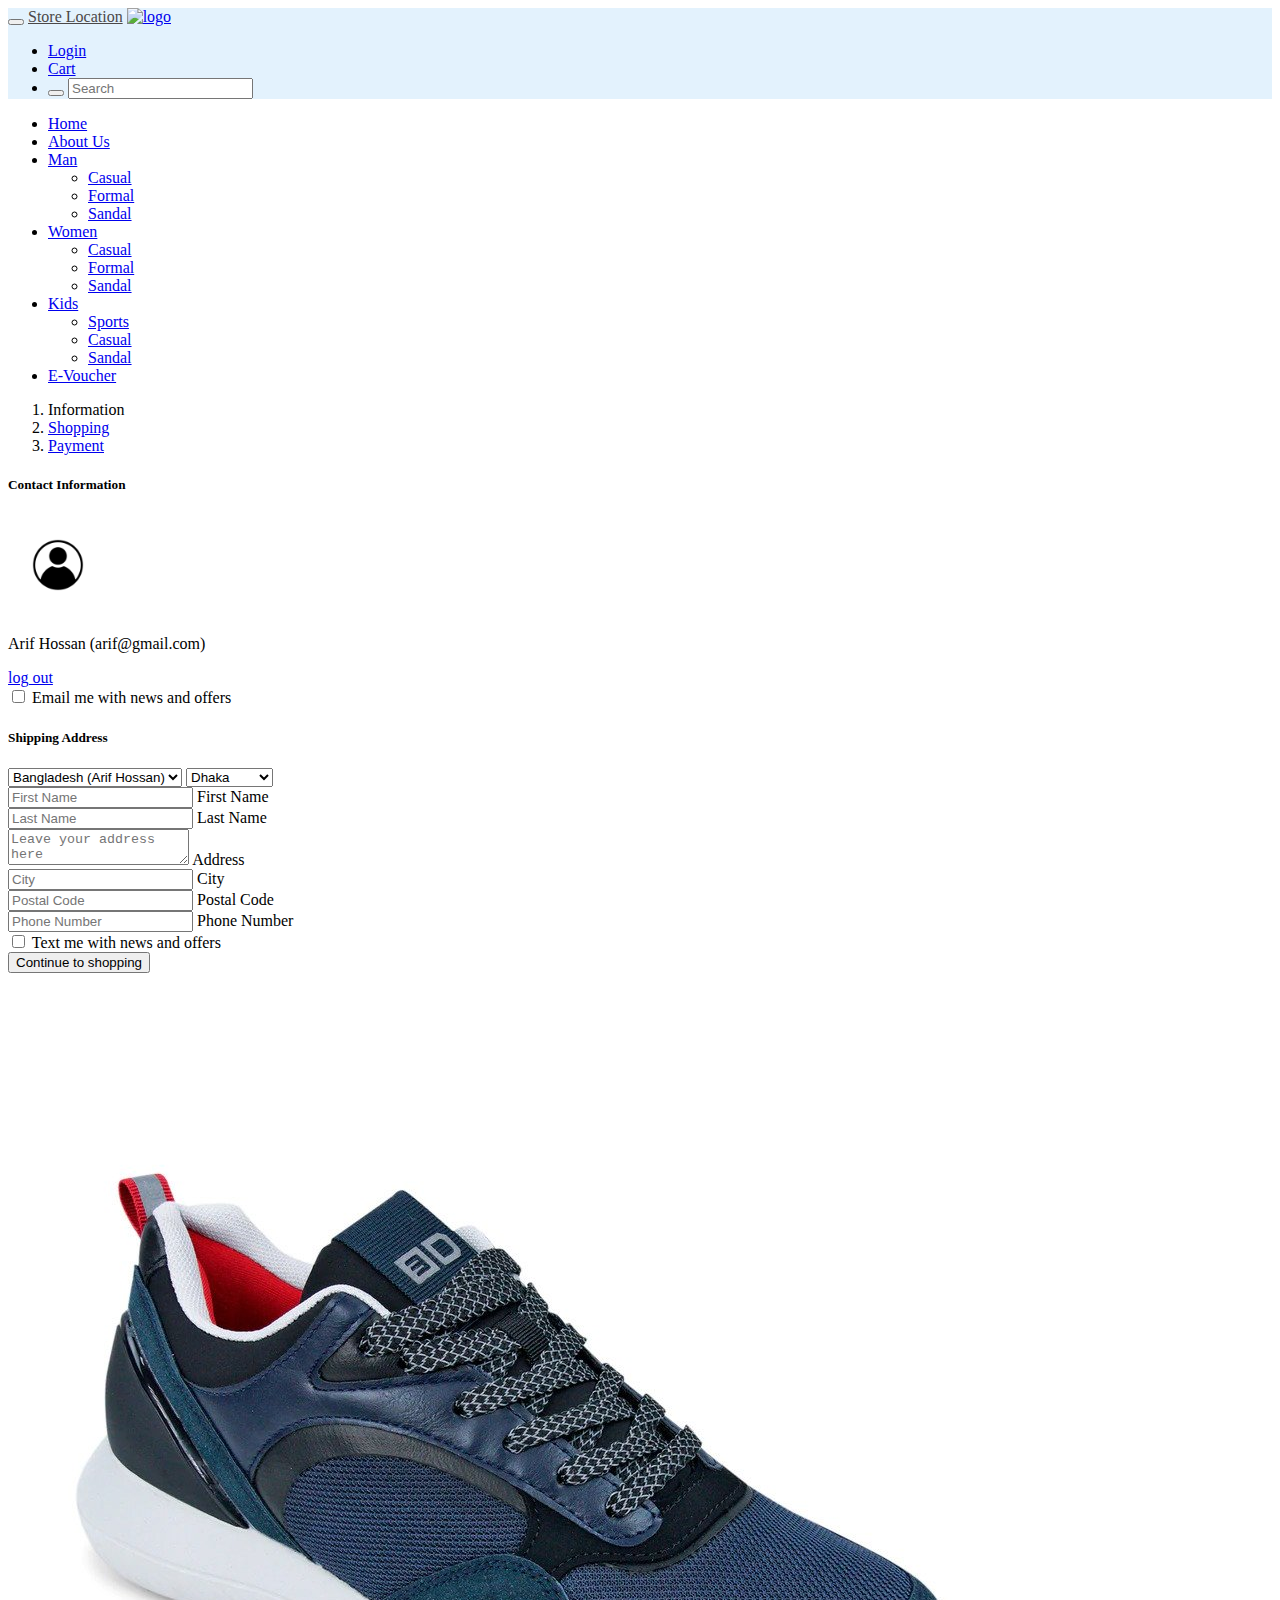
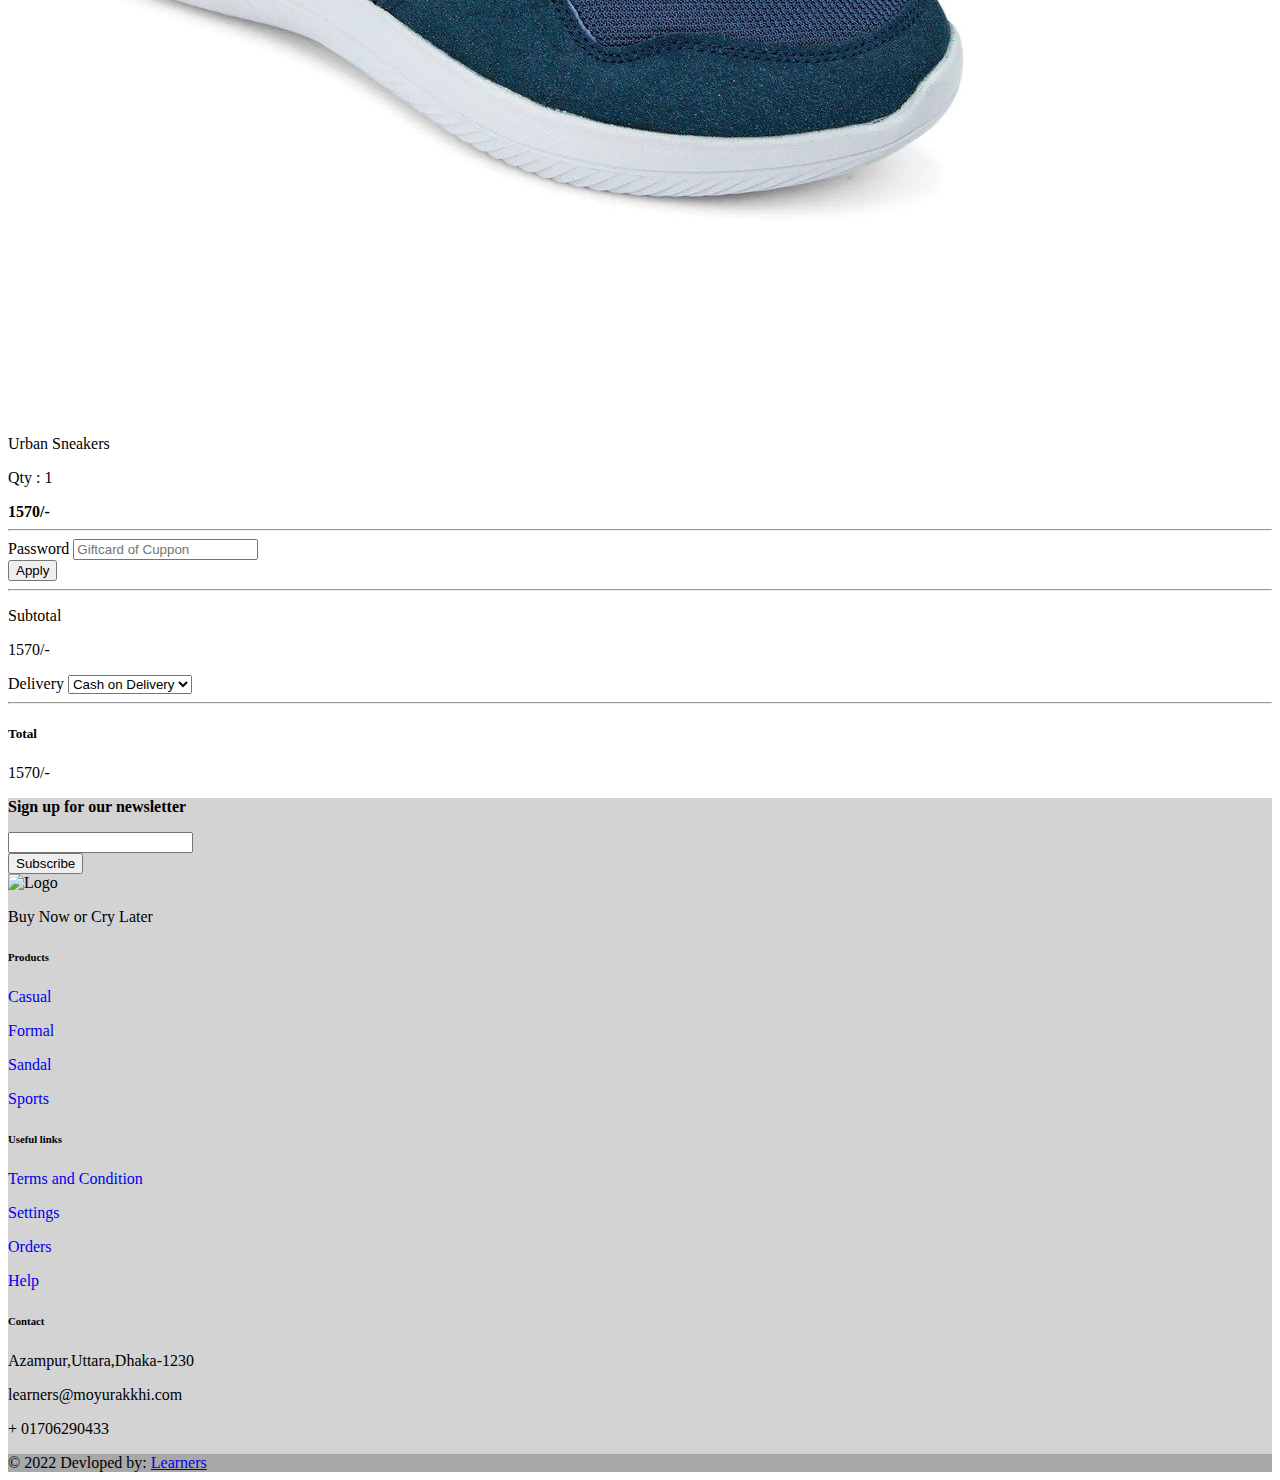
==== buynow.html @ dc1dd3b0 "UI added" ====
<!doctype html>
<html lang="en">

<head>

    <meta charset="utf-8">
    <meta name="viewport" content="width=device-width, initial-scale=1">

    <!-- Bootstrap CSS -->
    <link href="https://cdn.jsdelivr.net/npm/bootstrap@5.0.2/dist/css/bootstrap.min.css" rel="stylesheet"
        integrity="sha384-EVSTQN3/azprG1Anm3QDgpJLIm9Nao0Yz1ztcQTwFspd3yD65VohhpuuCOmLASjC" crossorigin="anonymous">
    <link rel="stylesheet" href="https://cdnjs.cloudflare.com/ajax/libs/animate.css/4.1.1/animate.min.css"
        integrity="sha512-c42qTSw/wPZ3/5LBzD+Bw5f7bSF2oxou6wEb+I/lqeaKV5FDIfMvvRp772y4jcJLKuGUOpbJMdg/BTl50fJYAw=="
        crossorigin="anonymous" referrerpolicy="no-referrer" />

    <!-- Font Awesome icon -->
    <link rel="stylesheet" href="https://cdnjs.cloudflare.com/ajax/libs/font-awesome/6.1.1/css/all.min.css"
        integrity="sha512-KfkfwYDsLkIlwQp6LFnl8zNdLGxu9YAA1QvwINks4PhcElQSvqcyVLLD9aMhXd13uQjoXtEKNosOWaZqXgel0g=="
        crossorigin="anonymous" referrerpolicy="no-referrer" />
    <!-- Bootstrap icon -->
    <link rel="stylesheet" href="https://cdn.jsdelivr.net/npm/bootstrap-icons@1.8.3/font/bootstrap-icons.css">
    <!-- Home page CSS -->
    <link rel="stylesheet" href="../style/home.css">
    <title>Buy Now</title>
</head>
<Style>
    /* body {
	background: #e3f2fd;
	font-family: "Open Sans", sans-serif;
} */




    .foter {
        background: LightGray;
    }

    .text-reset {
        text-decoration: none;


    }

    h2 {
        color: #000;
        font-size: 26px;
        font-weight: 300;
        text-align: center;
        text-transform: uppercase;
        position: relative;
        margin: 30px 0 60px;
    }

    h2::after {
        content: "";
        width: 150px;
        position: absolute;
        margin: 0 auto;
        height: 5px;
        border-radius: 10px;
        background: #7ac400;
        left: 0;
        right: 20px;
        bottom: -10px;
    }
</Style>

<body>


    <!--Top Navbar -->
    <nav class="navbar navbar-expand-lg navbar-light" style="background-color: #e3f2fd;">
        <button class="navbar-toggler" type="button" data-bs-toggle="collapse" data-bs-target="#navbarSupportedContent"
            aria-controls="navbarSupportedContent" aria-expanded="false" aria-label="Toggle navigation">
            <span class="navbar-toggler-icon"></span>
        </button>

        <a href="#" class="nav-link ms-auto " style="color:rgb(75, 72, 72);"><i class="fa-solid fa-location-dot"></i>
            Store
            Location</a>
        <a href="#" class="navbar-brand ms-auto"><img src="../img/log.png" width="150px" height="50px" alt="logo"></a>
        <ul class="navbar-nav ms-auto">
            <li class="nav-item"><a href="#" class="nav-link"><i class="fa-solid fa-user"></i> Login</a></li>
            <li class="nav-item"><a href="#" class="nav-link me-2"><i class="fa-solid fa-cart-shopping"></i> Cart</a>
            </li>
            <li class="nav-item">
                <form class="d-flex">
                    <button class="btn btn-outline-dark" type="submit"><i
                            class="fa-solid fa-magnifying-glass"></i></button>
                    <input class="form-control me-5" type="search" placeholder="Search" aria-label="Search">

                </form>
            </li>

        </ul>



    </nav>



    <!-- Support Navbar -->

    <div class="conatainer sticky-top" style="background-color: white;">
        <div class="row ">
            <nav
                class="navbar navbar-expand-md navbar-light  d-flex justify-content-center align-items-center text-center">
                <ul class="navbar-nav">
                    <li class="nav-item">
                        <a class="nav-link active" aria-current="page" href="#">Home</a>
                    </li>
                    <li class="nav-item">
                        <a class="nav-link " aria-current="page" href="#about-us">About Us</a>
                    </li>
                    <li class="nav-item dropdown">
                        <a class="nav-link dropdown-toggle" href="#" id="navbarDropdown" role="button"
                            data-bs-toggle="dropdown" aria-expanded="false">
                            Man
                        </a>
                        <ul class="dropdown-menu" aria-labelledby="navbarDropdown">
                            <li><a class="dropdown-item" href="#">Casual</a></li>
                            <li><a class="dropdown-item" href="#">Formal</a></li>
                            <li><a class="dropdown-item" href="#">Sandal</a></li>
                        </ul>
                    </li>
                    <li class="nav-item dropdown">
                        <a class="nav-link dropdown-toggle" href="#" id="navbarDropdown" role="button"
                            data-bs-toggle="dropdown" aria-expanded="false">
                            Women
                        </a>
                        <ul class="dropdown-menu" aria-labelledby="navbarDropdown">
                            <li><a class="dropdown-item" href="#">Casual</a></li>
                            <li><a class="dropdown-item" href="#">Formal</a></li>
                            <li><a class="dropdown-item" href="#">Sandal</a></li>
                        </ul>
                    </li>
                    <li class="nav-item dropdown">
                        <a class="nav-link dropdown-toggle" href="#" id="navbarDropdown" role="button"
                            data-bs-toggle="dropdown" aria-expanded="false">
                            Kids
                        </a>
                        <ul class="dropdown-menu" aria-labelledby="navbarDropdown">
                            <li><a class="dropdown-item" href="#">Sports</a></li>
                            <li><a class="dropdown-item" href="#">Casual</a></li>
                            <li><a class="dropdown-item" href="#">Sandal</a></li>
                        </ul>
                    </li>
                    <li class="nav-item">
                        <a class="nav-link" href="#">E-Voucher</a>
                    </li>
                </ul>
            </nav>
        </div>
    </div>

    <!-- Content -->


    <div class="container mt-5">
        <div class="row justify-content-evenly">
            <div class="col-md-5">
                <nav style="--bs-breadcrumb-divider: '>';" aria-label="breadcrumb">
                    <ol class="breadcrumb">
                      <li class="breadcrumb-item active" aria-current="page">Information</li>
                      <li class="breadcrumb-item"><a href="#">Shopping</a></li>
                      <li class="breadcrumb-item "><a href="#">Payment</a></li>
                    </ol>
                  </nav>
               <h5>Contact Information</h5>
               <div>
                <div class="row mt-3">
                   <div class="col-3">
                       <img src="../img/user.png" height="100px" alt="user">
                    </div>
                    <div class="col-md-9">
                        <p class="mb-1">Arif Hossan (arif@gmail.com)</p>
                        <a href="#">log out</a>
                    </div>

                </div>
               </div>
               <form action="">
                <div class="form-check">
                    <input class="form-check-input" type="checkbox" value="" id="flexCheckDefault">
                    <label class="form-check-label" for="flexCheckDefault">
                       Email me with news and offers
                    </label>
                  </div>
                  <h5>Shipping Address</h5>
                  <div class="mt-3 mb-5">
                    <select class="form-select mb-2  form-select-sm" aria-label=".form-select-sm example">

                        <option selected>Bangladesh (Arif Hossan)</option>
                        <option value="1">New Address</option>

                      </select>

                      <select class="form-select mb-2  form-select-sm" aria-label=".form-select-sm example">

                        <option selected>Dhaka</option>
                        <option value="1">Barishal</option>
                        <option value="2">Chittagong</option>
                        <option value="3">Rajshahi</option>
                        <option value="4">Sylhet</option>
                        <option value="5">Khulna</option>

                      </select>

                      <div class="row g-2 mb-2">
                        <div class="col-md">
                          <div class="form-floating">
                            <input type="text" class="form-control" id="floatingInputGrid" placeholder="First Name" value="">
                            <label for="floatingInputGrid">First Name</label>
                          </div>
                        </div>
                        <div class="col-md">
                            <div class="form-floating">
                              <input type="text" class="form-control" id="floatingInputGrid" placeholder="Last Name" value="">
                              <label for="floatingInputGrid">Last Name</label>
                            </div>
                          </div>
                      </div>

                      <div class="form-floating mb-2">
                        <textarea class="form-control" placeholder="Leave your address here" id="floatingTextarea"></textarea>
                        <label for="floatingTextarea">Address</label>
                      </div>

                      <div class="row g-2 mb-2">
                        <div class="col-md">
                          <div class="form-floating">
                            <input type="text" class="form-control" id="floatingInputGrid" placeholder="City" value="">
                            <label for="floatingInputGrid">City</label>
                          </div>
                        </div>
                        <div class="col-md">
                            <div class="form-floating">
                              <input type="number" class="form-control" id="floatingInputGrid" placeholder="Postal Code" value="" >
                              <label for="floatingInputGrid">Postal Code</label>
                            </div>
                          </div>
                      </div>


                      <div class="form-floating mb-2">
                        <input type="number" class="form-control" placeholder="Phone Number" id="floatingInputGrid" required></input>
                        <label for="floatingInputGrid">Phone Number</label>
                      </div>

                      <div class="form-check">
                        <input class="form-check-input" type="checkbox" value="" id="flexCheckDefault">
                        <label class="form-check-label" for="flexCheckDefault">
                            Text me with news and offers
                        </label>
                      </div>

                      <div class="col-12">
                        <button type="submit" class="btn btn-outline-success">Continue to shopping</button>
                      </div>


                    </div>

               </form>


              </div>

<!-- Right Side -->
         <div class="col-md-5">
             <div class="row">
                 <div class="col-3">
                    <img src="../img/Product/Man/Casual/P1/p1-1.jpg" alt="..." class="img-thumbnail"> <br> <br>

                </div>
                <div class="col">
                   <div class="row">
                       <div class="col">
                        <p>Urban Sneakers</p>
                        <p>Qty : 1</p>
                       </div>
                       <div class="col text-center">
                           <strong>1570/-</strong>
                       </div>
                   </div>

                </div>

                  <hr>

                  <form class="row g-2 mb-3">
                    <div class="col-auto">
                      <label for="giftorcuppon" class="visually-hidden">Password</label>
                      <input type="text" class="form-control " id="giftorcuppon" placeholder="Giftcard of Cuppon">
                    </div>
                    <div class="col-auto">
                      <button type="submit" class="btn btn-outline-success smb-3">Apply</button>
                    </div>
                  </form>
                    <hr>

                    <div class="calculation">
                        <div class="row">
                            <div class="col">
                                <p>Subtotal</p>
                            </div>
                            <div class="col">
                                <p>1570/-</p>
                            </div>
                        </div>
                        <div class="row ">
                            <div class="col mb-3">
                                <label for="">Delivery</label>
                                <select class="form-select mt-2" aria-label="Default select example">

                                    <option value="1" selected>Cash on Delivery</option>
                                    <option value="2">Bkash</option>
                                    <option value="3">Bank</option>
                                  </select>
                        </div>

                    <hr>
                    <div class="row">
                        <div class="col">
                            <h5>Total</h5>
                        </div>
                        <div class="col">
                            <p>1570/-</p>
                        </div>
                    </div>

                    </div>
                  </div>
             </div>


         </div>



            </div>
          </div>
        </div>
    </div>




    <!-- Footer -->
    <div class="container-fluid">
        <!-- Footer -->
        <footer class="foter  text-center text-dark">
            <!-- Grid container -->
            <div class="container p-4">
                <!-- Section: Social media -->
                <section class="mb-4">
                    <!-- Facebook -->
                    <a class="btn btn-outline-light btn-floating m-1" href="#" role="button"><i
                            class="fab fa-facebook-f"></i></a>
                    <!-- Twitter -->
                    <a class="btn btn-outline-light btn-floating m-1" href="#" role="button"><i
                            class="fab fa-twitter"></i></a>
                    <!-- Instagram -->
                    <a class="btn btn-outline-light btn-floating m-1" href="#" role="button"><i
                            class="fab fa-instagram"></i></a>
                    <!-- Linkedin -->
                    <a class="btn btn-outline-light btn-floating m-1" href="#" role="button"><i
                            class="fab fa-linkedin-in"></i></a>
                </section>


                <!-- Section: Form -->
                <section class="">
                    <form action="">

                        <div class="row d-flex justify-content-center">
                            <div class="col-auto">
                                <p class="pt-2">
                                    <strong>Sign up for our newsletter</strong>
                                </p>
                            </div>
                            <div class="col-md-5 col-12">
                                <div class="form-outline form-white mb-4">
                                    <input type="email" id="form5Example21" class="form-control" />
                                </div>
                            </div>
                            <div class="col-auto">
                                <button type="submit" class="btn btn-outline-light mb-4">
                                    Subscribe
                                </button>
                            </div>
                        </div>
                    </form>
                </section>
                <section class="">
                    <div class="container text-center text-md-start mt-5">

                        <div class="row mt-3">

                            <div class="col-md-3 col-lg-4 col-xl-3 mx-auto mb-4">
                                <img src="../img/log.png" alt="Logo">
                                <p class="text-center">Buy Now or Cry Later</p>
                            </div>



                            <div class="col-md-2 col-lg-2 col-xl-2 mx-auto mb-4">
                                <!-- Links -->
                                <h6 class="text-uppercase fw-bold mb-4">Products</h6>
                                <p>
                                    <a href="#" class="text-reset">Casual</a>
                                </p>
                                <p>
                                    <a href="#" class="text-reset">Formal</a>
                                </p>
                                <p>
                                    <a href="#" class="text-reset">Sandal</a>
                                </p>
                                <p>
                                    <a href="#" class="text-reset">Sports</a>
                                </p>
                            </div>
                            <!-- Grid column -->

                            <!-- Grid column -->
                            <div class="col-md-3 col-lg-2 col-xl-2 mx-auto mb-4">
                                <!-- Links -->
                                <h6 class="text-uppercase fw-bold mb-4">
                                    Useful links
                                </h6>
                                <p>
                                    <a href="../termscondition.html" class="text-reset">Terms and Condition</a>
                                </p>
                                <p>
                                    <a href="#" class="text-reset">Settings</a>
                                </p>
                                <p>
                                    <a href="#" class="text-reset">Orders</a>
                                </p>
                                <p>
                                    <a href="#" class="text-reset">Help</a>
                                </p>
                            </div>
                            <!-- Grid column -->

                            <!-- Grid column -->
                            <div class="col-md-4 col-lg-3 col-xl-3 mx-auto mb-md-0 mb-2">
                                <!-- Links -->
                                <h6 class="text-uppercase fw-bold mb-4">
                                    Contact
                                </h6>
                                <p><i class="fas fa-home me-3"></i>Azampur,Uttara,Dhaka-1230</p>
                                <p>
                                    <i class="fas fa-envelope me-3"></i>learners@moyurakkhi.com
                                </p>
                                <p><i class="fas fa-phone me-3"></i> + 01706290433</p>

                            </div>
                            <!-- Grid column -->
                        </div>
                        <!-- Grid row -->
                    </div>
                </section>

                <!-- Section: Links -->

            </div>
            <!-- Grid container -->

            <!-- Copyright -->
            <div class="text-center p-3" style="background-color: rgba(0, 0, 0, 0.2);">
                © 2022 Devloped by:
                <a class="text-white" href="#">Learners</a>
            </div>

        </footer>
    </div>







    <!-- Option 1: Bootstrap Bundle with Popper -->
    <script src="https://cdn.jsdelivr.net/npm/bootstrap@5.0.2/dist/js/bootstrap.bundle.min.js"
        integrity="sha384-MrcW6ZMFYlzcLA8Nl+NtUVF0sA7MsXsP1UyJoMp4YLEuNSfAP+JcXn/tWtIaxVXM" crossorigin="anonymous">
        </script>



</body>

</html>
---- style/home.css ----
/* body {
	background: #e3f2fd;
	font-family: "Open Sans", sans-serif;
} */

h2 {
	color: #000;
	font-size: 26px;
	font-weight: 300;
	text-align: center;
	text-transform: uppercase;
	position: relative;
	margin: 30px 0 60px;
}
h2::after {
	content: "";
	width: 150px;
	position: absolute;
	margin: 0 auto;
	height: 5px;
	border-radius: 10px;
	background: #7ac400;
	left: 0;
	right: 20px;
	bottom: -10px;
}

.p-img:hover{
	transform: translateY(20px);
	transition: 0.5s;

}
#Offer{

	background-image: url(../img/offer_img.jpg);
	width: 100%;
	height: 60vh;
	background-size: cover;
	background-position: top 70px center;
	background-repeat: no-repeat;
	background-attachment: fixed;
	display: flex;
	flex-direction: column;
	justify-content: center;
	align-items: flex-start;



}

.card:hover {
	box-shadow: 0px 0px 5px 1px;
	transition: 0.3s;
}

.foter{
	background: LightGray;
}
.text-reset{
	text-decoration: none;
}

.ratting .fa{
    color:rgb(233, 197, 38);
}
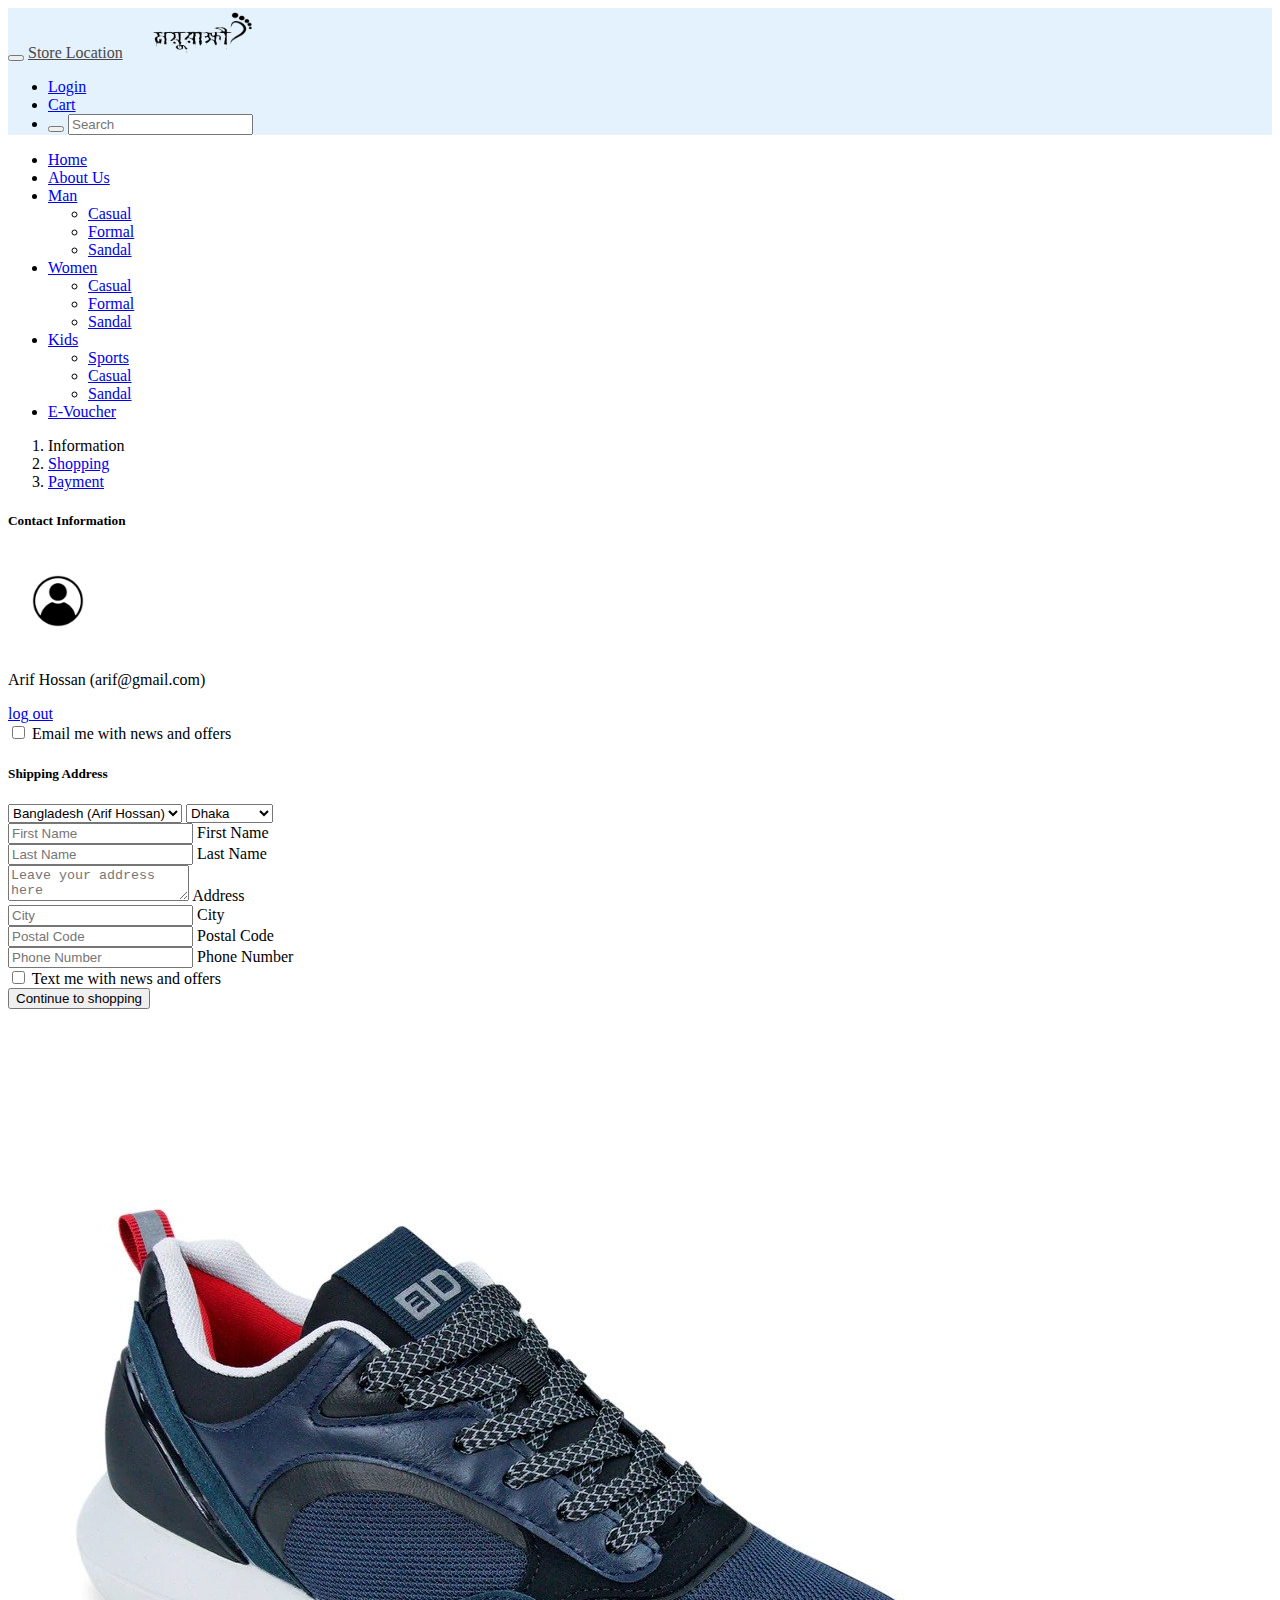
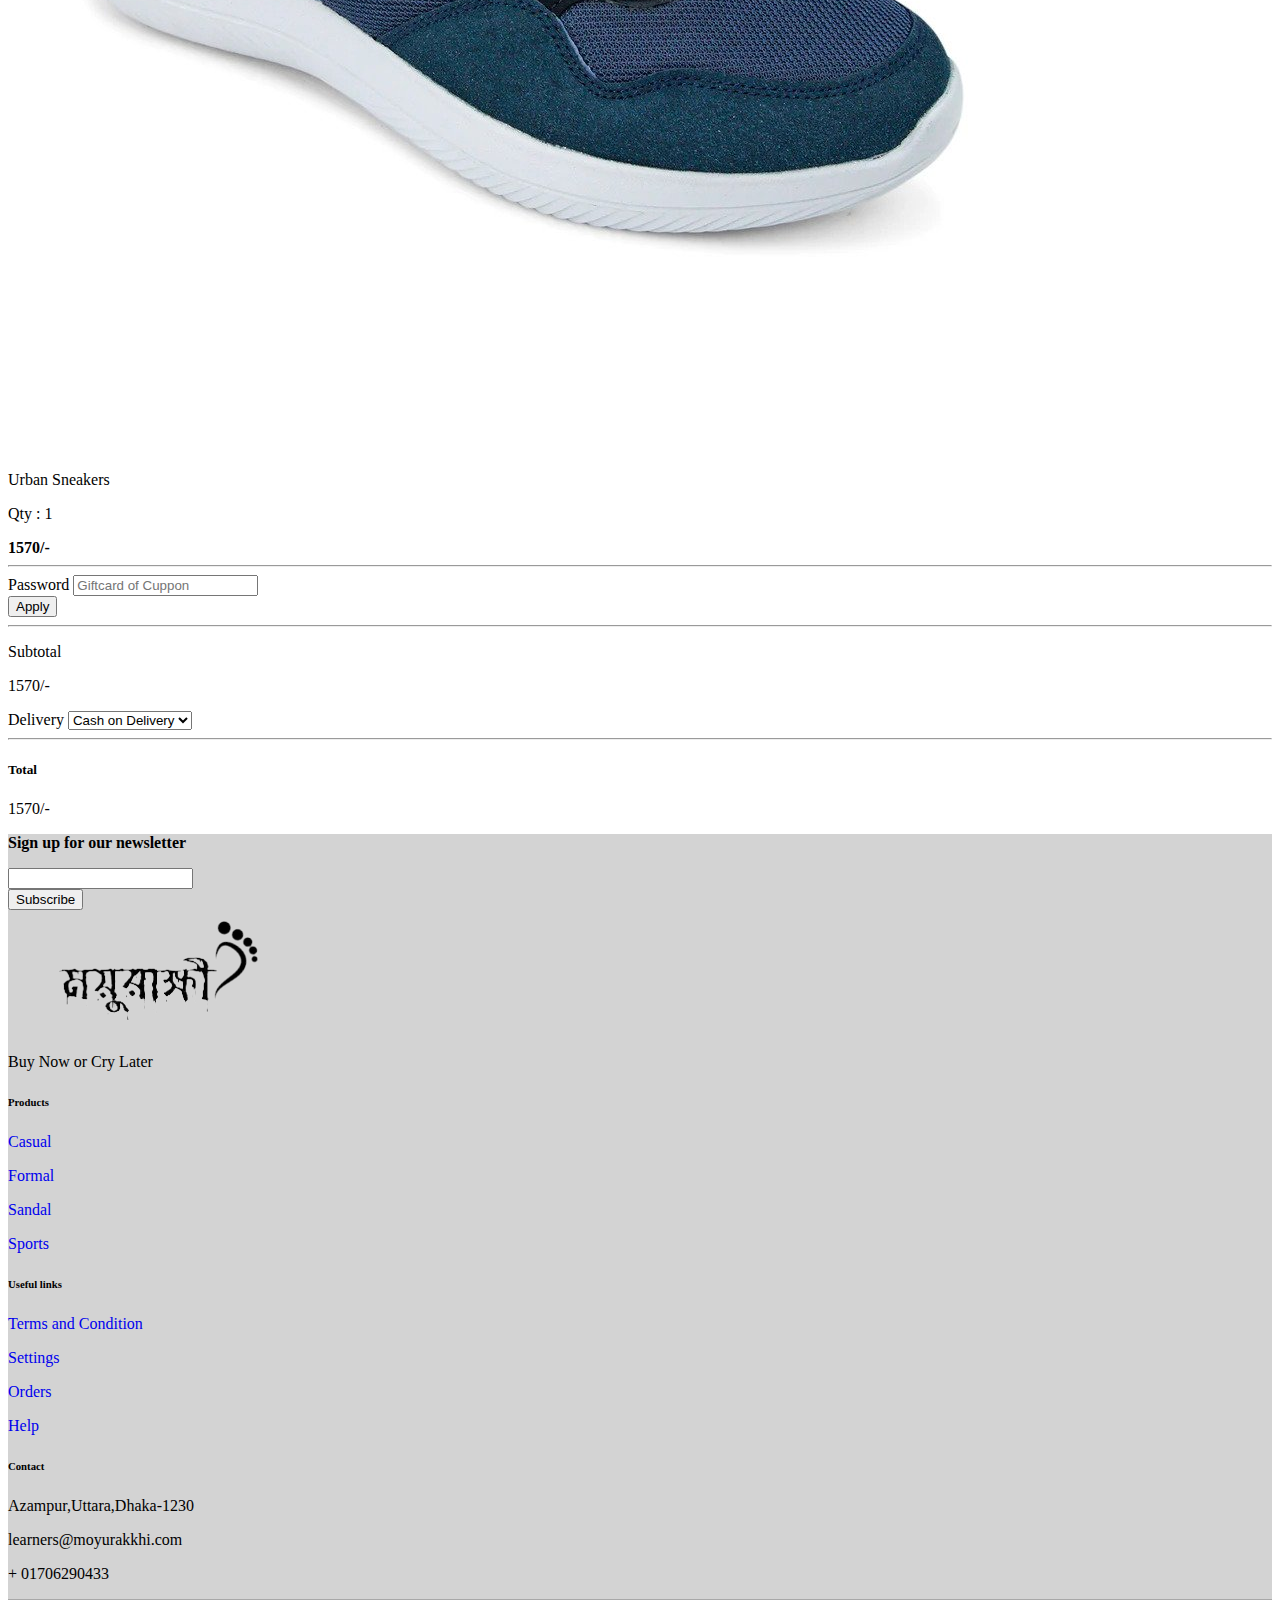
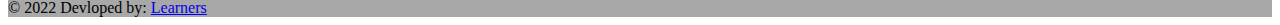
==== commit 3f66b57c: "some problem fixed related to image" ====
--- a/buynow.html
+++ b/buynow.html
@@ -20,7 +20,7 @@
     <!-- Bootstrap icon -->
     <link rel="stylesheet" href="https://cdn.jsdelivr.net/npm/bootstrap-icons@1.8.3/font/bootstrap-icons.css">
     <!-- Home page CSS -->
-    <link rel="stylesheet" href="../style/home.css">
+    <link rel="stylesheet" href="./style/home.css">
     <title>Buy Now</title>
 </head>
 <Style>
@@ -79,7 +79,7 @@
         <a href="#" class="nav-link ms-auto " style="color:rgb(75, 72, 72);"><i class="fa-solid fa-location-dot"></i>
             Store
             Location</a>
-        <a href="#" class="navbar-brand ms-auto"><img src="../img/log.png" width="150px" height="50px" alt="logo"></a>
+        <a href="#" class="navbar-brand ms-auto"><img src="./img/logo.png" width="150px" height="50px" alt="logo"></a>
         <ul class="navbar-nav ms-auto">
             <li class="nav-item"><a href="#" class="nav-link"><i class="fa-solid fa-user"></i> Login</a></li>
             <li class="nav-item"><a href="#" class="nav-link me-2"><i class="fa-solid fa-cart-shopping"></i> Cart</a>
@@ -172,7 +172,7 @@
                <div>
                 <div class="row mt-3">
                    <div class="col-3">
-                       <img src="../img/user.png" height="100px" alt="user">
+                       <img src="./img/user.png" height="100px" alt="user">
                     </div>
                     <div class="col-md-9">
                         <p class="mb-1">Arif Hossan (arif@gmail.com)</p>
@@ -272,7 +272,7 @@
          <div class="col-md-5">
              <div class="row">
                  <div class="col-3">
-                    <img src="../img/Product/Man/Casual/P1/p1-1.jpg" alt="..." class="img-thumbnail"> <br> <br>
+                    <img src="./img/Product/Man/Casual/P1/p1-1.jpg" alt="..." class="img-thumbnail"> <br> <br>
 
                 </div>
                 <div class="col">
@@ -400,7 +400,7 @@
                         <div class="row mt-3">
 
                             <div class="col-md-3 col-lg-4 col-xl-3 mx-auto mb-4">
-                                <img src="../img/log.png" alt="Logo">
+                                <img src="./img/logo.png" alt="Logo">
                                 <p class="text-center">Buy Now or Cry Later</p>
                             </div>
 
@@ -431,7 +431,7 @@
                                     Useful links
                                 </h6>
                                 <p>
-                                    <a href="../termscondition.html" class="text-reset">Terms and Condition</a>
+                                    <a href="./termscondition.html" class="text-reset">Terms and Condition</a>
                                 </p>
                                 <p>
                                     <a href="#" class="text-reset">Settings</a>
